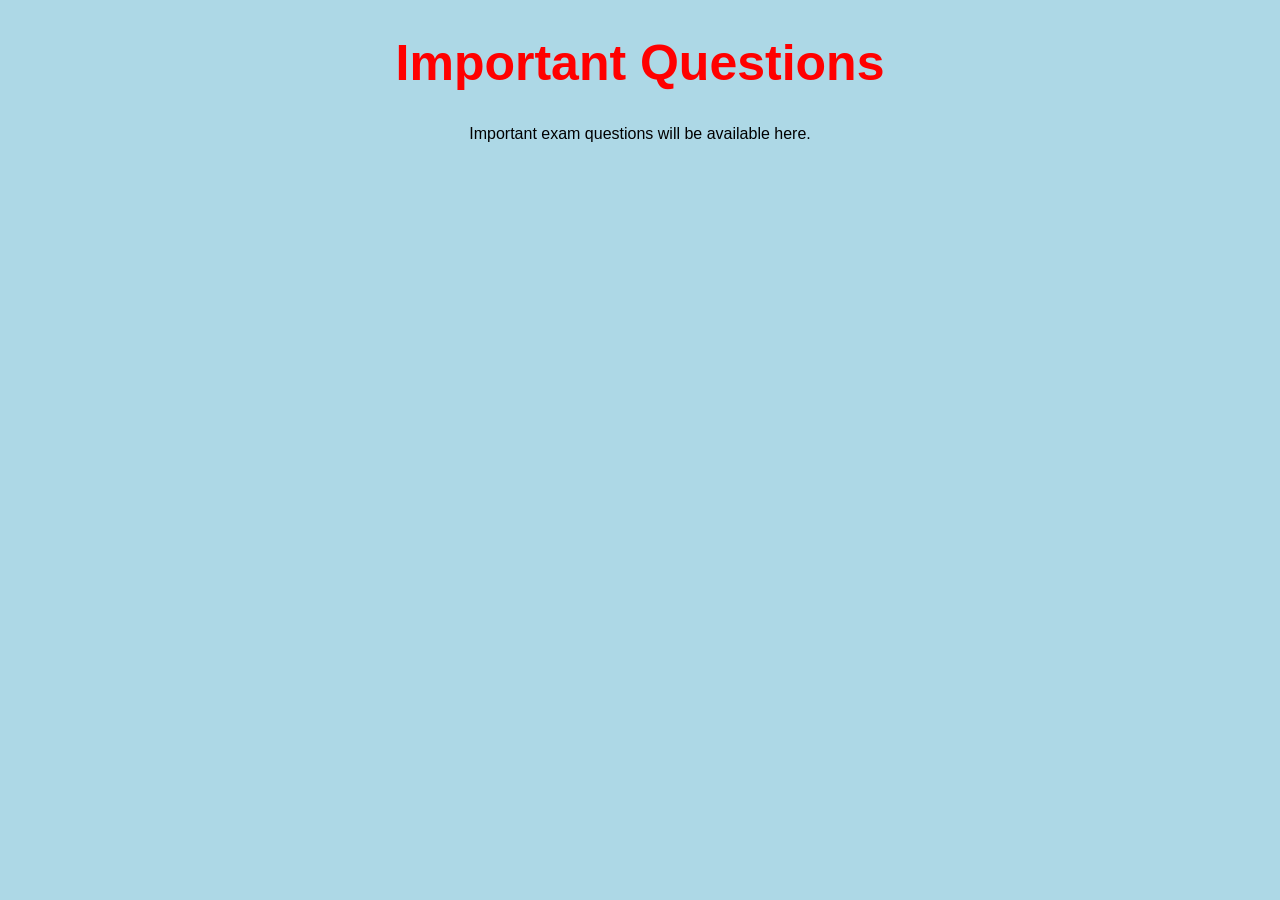
==== questions.html @ b59f301b "Add files via upload" ====
<!DOCTYPE html>
<html>
<head>
    <title>Important Questions</title>
    <link rel="stylesheet" href="style.css">
</head>
<body>

    <h1>Important Questions</h1>

    <p>Important exam questions will be available here.</p>

</body>
</html>
---- style.css ----
body{
    text-align:center;
    font-family:Arial;
}

h1{
    color:red;
}

nav{
    margin:20px;
}

a{
    text-decoration:none;
    margin:10px;
}
nav{
    background-color:white;
    padding:15px;
    border-radius:10px;
}

a{
    text-decoration:none;
    margin:15px;
    font-size:18px;
}
button{
    background-color:blue;
    color:white;
    padding:12px 25px;
    border:none;
    border-radius:8px;
    font-size:18px;
}
h1{
    color:red;
    font-size:50px;
}

body{
    text-align:center;
    font-family:Arial;
    background-color:lightblue;
}

nav{
    background-color:white;
    padding:15px;
    border-radius:10px;
}

a{
    text-decoration:none;
    margin:15px;
    font-size:18px;
}

button{
    background-color:blue;
    color:white;
    padding:12px 25px;
    border:none;
    border-radius:8px;
    font-size:18px;
}
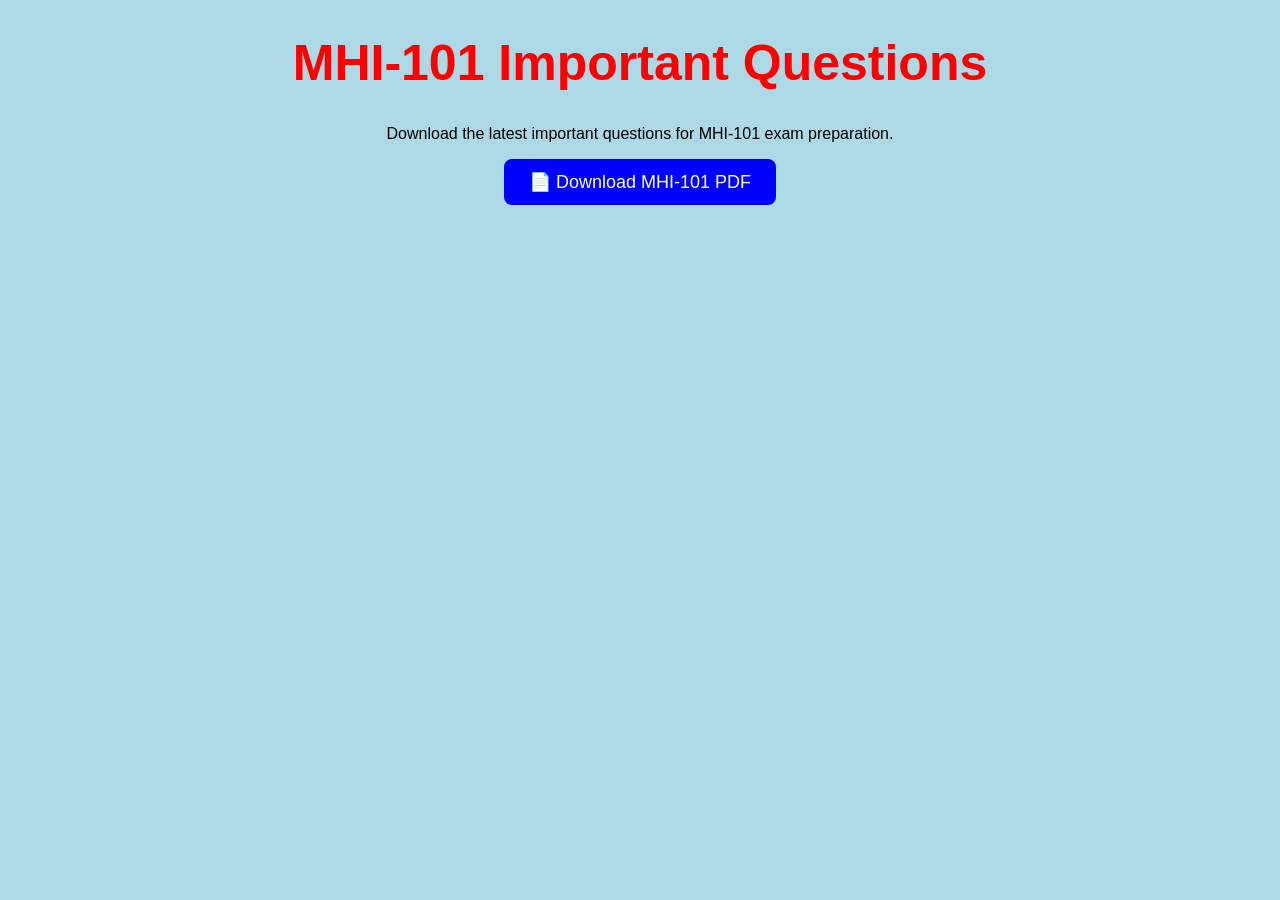
==== commit 27705aed: "Update questions.html" ====
--- a/questions.html
+++ b/questions.html
@@ -5,10 +5,13 @@
     <link rel="stylesheet" href="style.css">
 </head>
 <body>
+    
+<h1>MHI-101 Important Questions</h1>
 
-    <h1>Important Questions</h1>
+<p>Download the latest important questions for MHI-101 exam preparation.</p>
 
-    <p>Important exam questions will be available here.</p>
-
+<a href="mhi101-important-questions.pdf" download>
+    <button>📄 Download MHI-101 PDF</button>
+</a>
 </body>
-</html>+</html>
